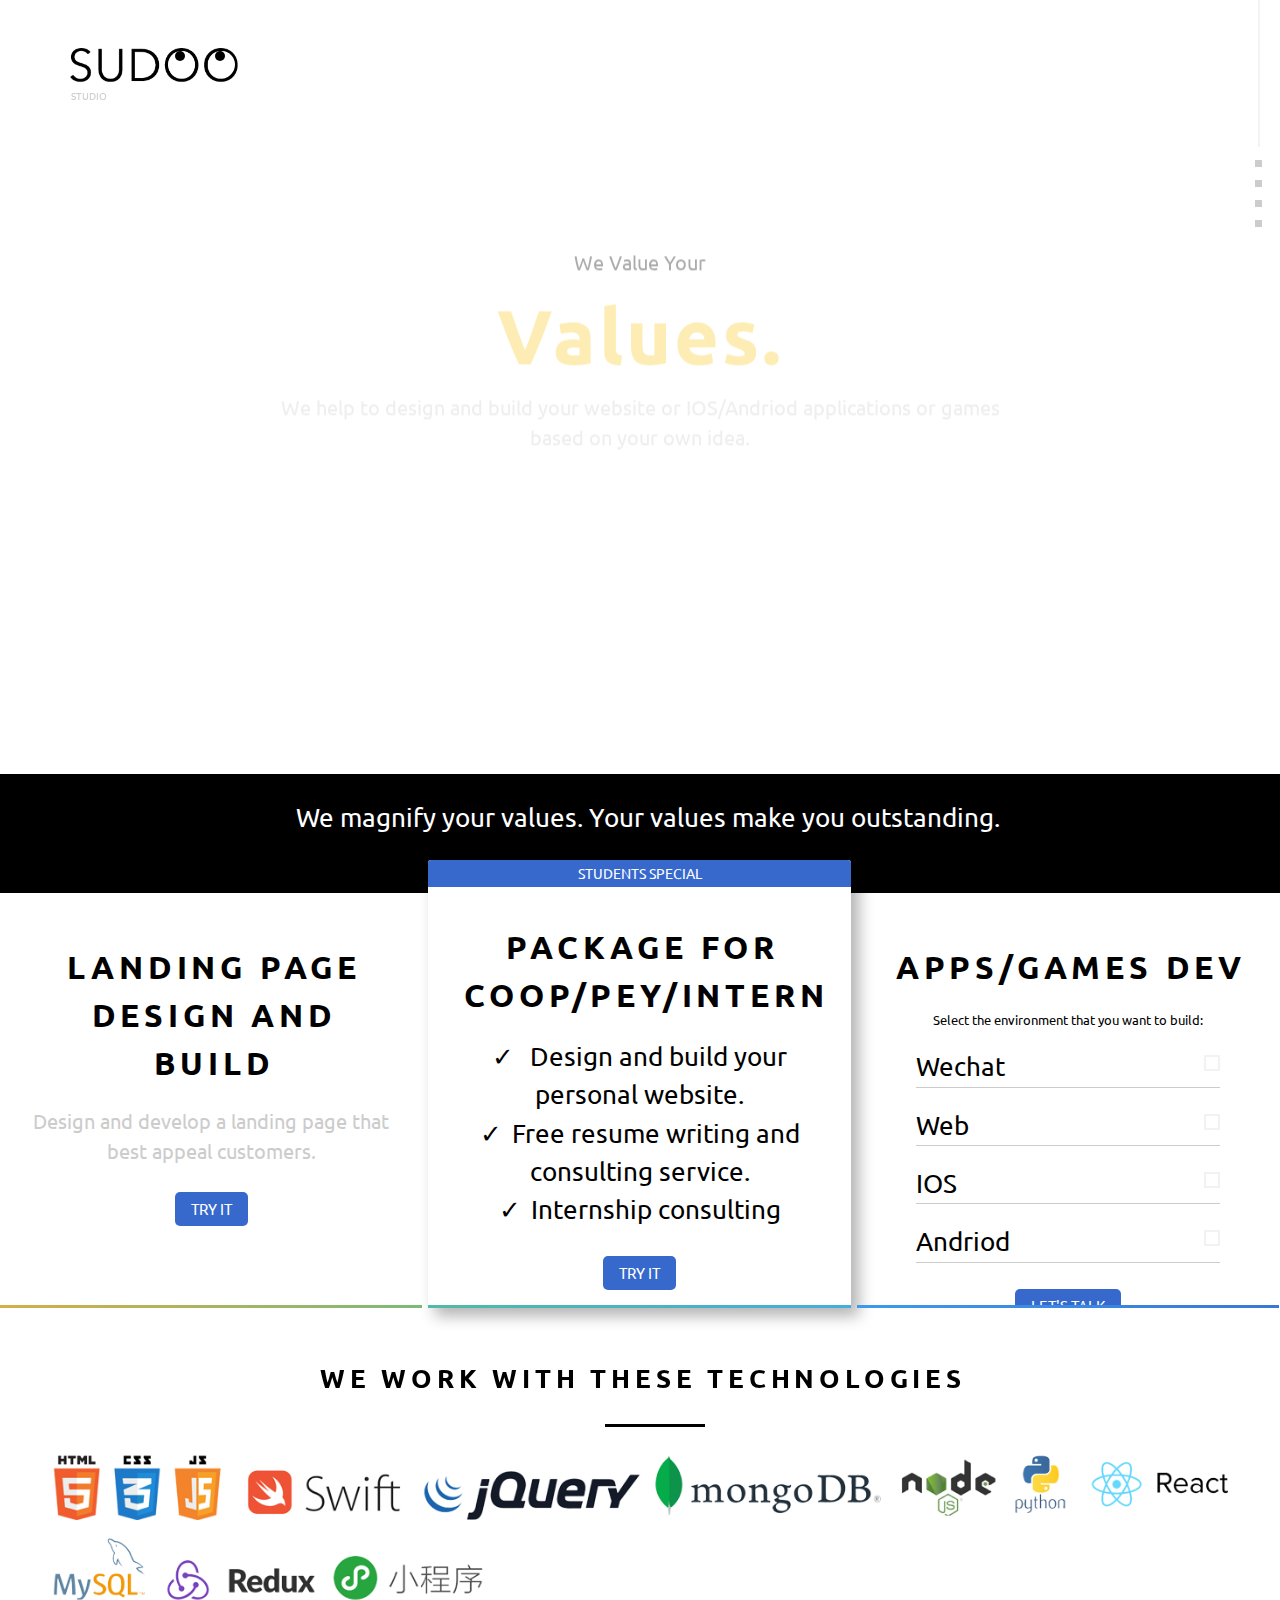
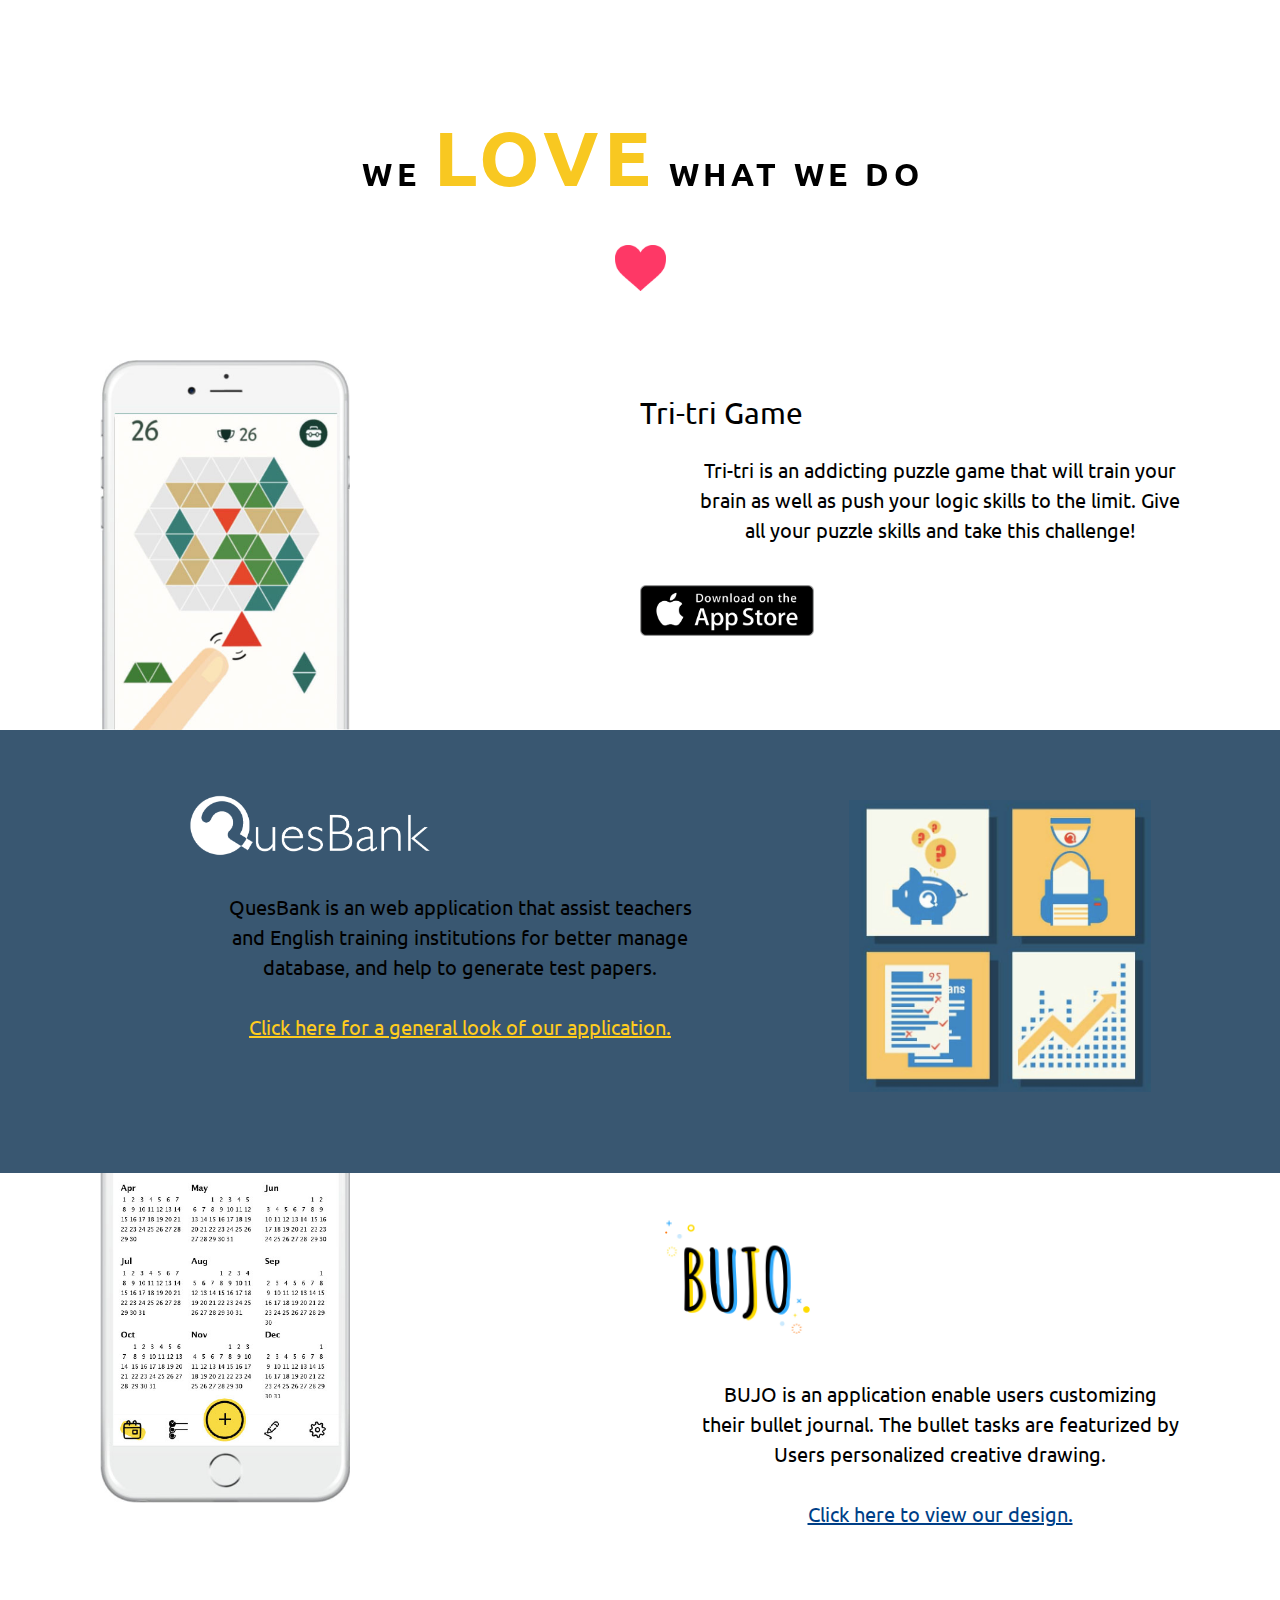
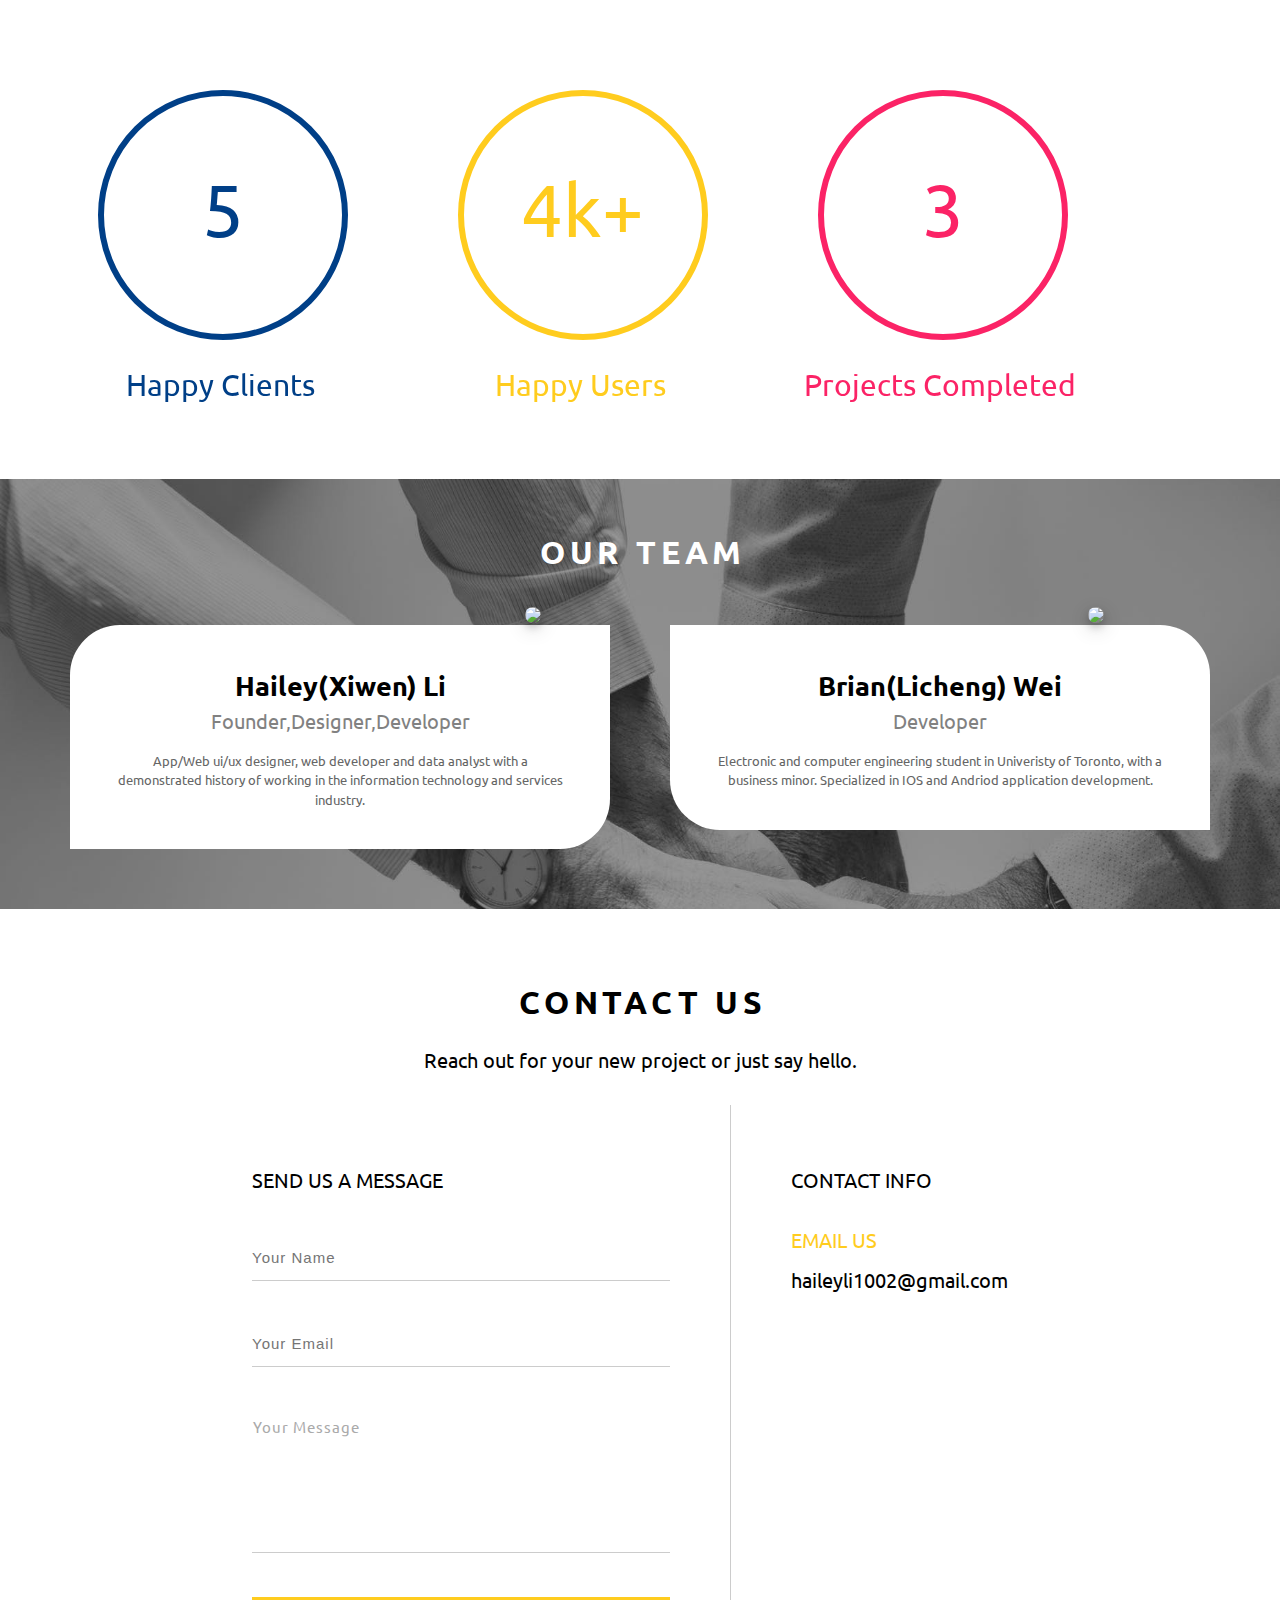
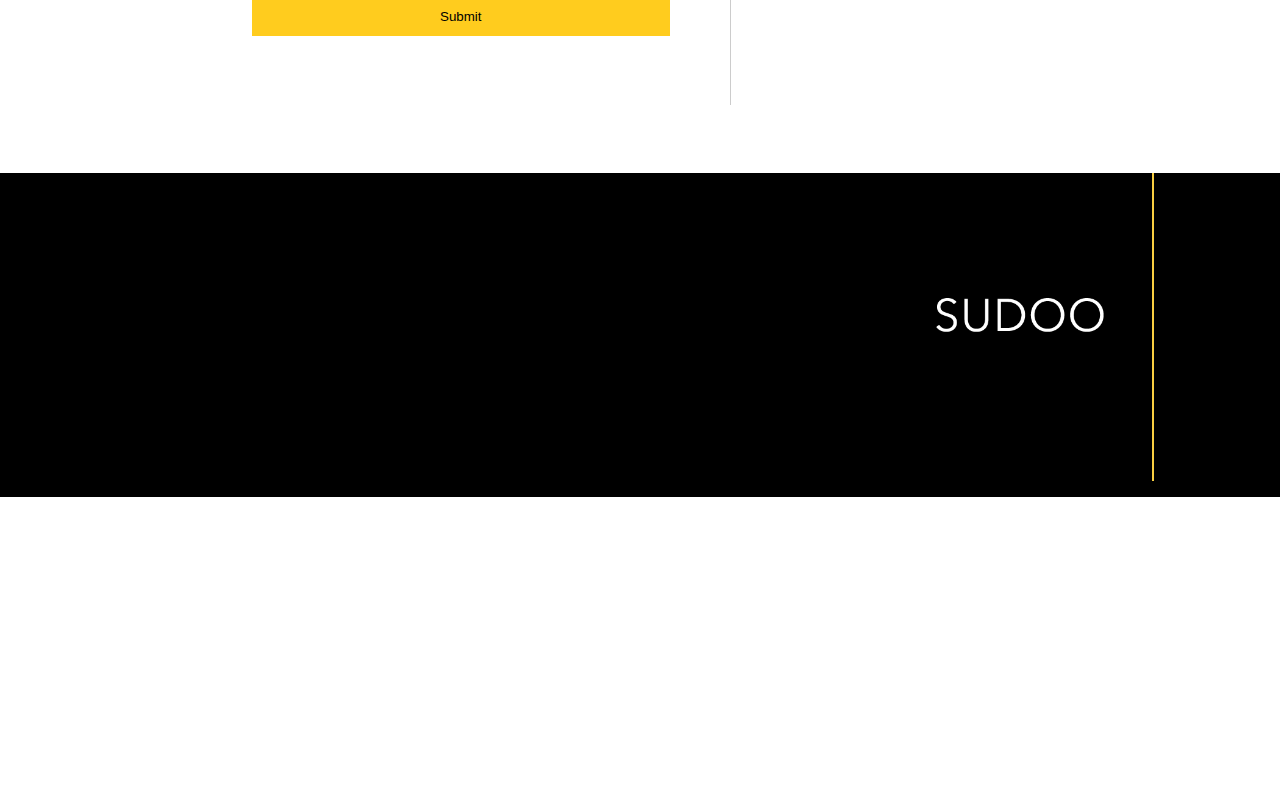
==== index.html @ 50a01e53 "updates" ====
<!DOCTYPE html>
<html>

<head>
  <meta charset="utf-8" />
  <meta http-equiv="X-UA-Compatible" content="IE=edge" />
  <title>Dr. Do Studio</title>
  <meta name="viewport" content="width=device-width, initial-scale=1" />
  <link rel="icon" type="icon" href="favicon.ico" />
  <link href="https://fonts.googleapis.com/css?family=Cabin" rel="stylesheet" />
  <link rel="stylesheet" type="text/css" media="screen" href="./css/main.css" />
  <link rel="stylesheet" type="text/css" media="screen" href="./css/footer.css" />
  <link rel="stylesheet" type="text/css" media="screen" href="./css/home.css" />

  <script src="https://ajax.googleapis.com/ajax/libs/jquery/3.2.1/jquery.min.js"></script>

  <script src="js/scroll.js"></script>
  <script src="js/background.js"></script>
  <script src="js/main.js"></script>
  <script>
    function mainRedirect() {
      location.replace("./eng/index.html");
    }
  </script>
</head>

<body onload="mainRedirect()" id="top">

</body>

</html>
---- css/main.css ----
body {
  background: white;
  font-family: 'Ubuntu', sans-serif;
  font-size: 2vw;
  font-style: normal;
  line-height: 1.5;
  color: black;
  margin: 0;
  padding: 0;
  width: 100vw;
  height: 100vh;
}

a,
p,
h1,
h2,
h3 {
  font-family: 'Ubuntu', sans-serif;
  margin: 0;
}

h1 {
  letter-spacing: 3px;
}

li a {
  text-decoration: none;
  color: black;
}

ul,
ol {
  padding: 0;
  margin: 0;
}

*,
::after,
::before {
  box-sizing: border-box;
}

div {
  margin: 0;
}

.row {
  max-width: 1200px;
  margin: 0 auto;
}



h2 {
  font-size: 2.5vw;
  color: black;
  text-transform: uppercase;
  letter-spacing: 0.3rem;
  position: relative;
  margin-top: 1.2rem;
  margin-bottom: 1.2rem;
  margin-left: 6px;
  text-align: center;
}
@media screen and (max-width: 820px) {
  h2 {
    font-size: 2.2em;
  }
}
@media screen and (max-width: 414px) {
  h2 {
    font-size: 2.8em;
  }
}

h3 {
  text-align: center;
  font-size: 2vw;
  color: black;
  text-transform: uppercase;
  letter-spacing: 0.3rem;
  position: relative;
  margin-top: 0;
  margin-bottom: 1.2rem;
  margin-left: 6px;
}
@media screen and (max-width: 820px) {
  h3 {
    font-size: 1.3em;
  }
}
@media screen and (max-width: 414px) {
  h3 {
    font-size: 2em;
  }
}
h3::after {
  content: "";
  background: black;
  height: 3px;
  width: 100px;
  position: absolute;
  top: 170%;
  left: 47%;
}

h1 {
  text-align: center;
  font-size: 7vw;
  line-height: 1.5;
  margin-top: 0;
  color: black;
}
@media screen and (max-width: 820px) {
  h1 {
    font-size: 2.6em;
  }
}
@media screen and (max-width: 414px) {
  h1 {
    font-size: 3em;
  }
}

p {
  font-size: 20px;
}
@media screen and (max-width: 820px) {
  p,
  ul.section-content li {
    font-size: 1.5em;
  }
}
@media screen and (max-width: 414px) {
  p {
    font-size: 2.5em;
  }
}

a,
a::after {
  -webkit-transition: all 0.3s;
  -moz-transition: all 0.3s;
  -o-transition: all 0.3s;
  transition: all 0.3s;
}

.intro-bottom-line:after {
  content: "";
  display: inline-block;
  height: 2px;
  width: 12%;
  background-color: black;
  position: absolute;
  margin-top: 35px;
  top: 60%;
  left: 44%;
}

.header-logo a {
  display: block;
  position: fixed;
  margin: 9px 0 0;
  padding: 0;
  outline: 0;
  border: none;
  width: 80px;
}

.d-header {
  width: 100%;
  background-color: transparent;
  position: fixed;
  top: 0;
  z-index: 500;
  height: 150px;
  padding: 34px 54px;
  padding: 34px 54px;
    background: #ffffffc4;
}
@media screen and (max-width: 414px) {
  .d-header {
    padding-left: 51px;
  }
}

.header-logo {
  margin: 0;
  padding: 0;
}

a img {
  border: none;
}

img,
video {
  height: auto;
}

.header-logo a {
  display: block;
  margin: 0;
  padding: 0;
  outline: 0;
  border: none;
  width: 80px;
  -webkit-transition: all 0.3s ease-in-out;
  transition: all 0.3s ease-in-out;
}

nav.menu {
  float: right;
  width: 60%;
  margin-top: 4px;
  margin-right: -100px;
}

.main-menu ul {
  list-style: none;
}

.menu ul li {
  display: inline;
}

.menu ul li a {
  display: inline-block;
  text-transform: uppercase;
  font-size: 14px;
  color: black;
  padding: 10px 0px;
  margin-right: calc(18% - 50px);
  position: relative;
  text-decoration: none;
}

.site-logo img {
  width: 200px;
}

nav a:after {
  content: "";
  position: absolute;
  height: 2px;
  width: 2px;
  background-color: #ffcc1e;
  visibility: hidden;
  transition: all 0.3s ease-in-out 0s;
  left: 0;
  bottom: -2px;
}
nav a:hover:after {
  width: 100%;
  visibility: visible;
  transform: scaleX(1);
}

a.active {
  border-bottom: 2px solid #ffcc1e;
}

.button-container {
  text-align: center;
  padding: 30px;
  margin-top: 40px;
}
@media screen and (max-width: 820px) {
  .button-container {
    margin-top: 0;
    padding: 30px 60px;
  }
}
@media screen and (max-width: 414px) {
  .button-container {
    margin-top: 0;
    padding: 30px 30px;
  }
}
@media screen and (max-width: 820px) {
  .button-container a {
    font-size: 1.5em;
  }
}
@media screen and (max-width: 414px) {
  .button-container a {
    font-size: 2em;
  }
}

.btn {
  text-decoration: none;
  padding: 15px 60px;
  margin: 0;
  display: inline-block;
}

.yellow-btn-stroke {
  color: #ffcc1e;
  border: 2px solid #ffcc1e;
}
@media screen and (max-width: 715px) {
  .yellow-btn-stroke {
    width: 100%;
  }
}

.pink-btn-stroke {
  color: #fb2366;
  border: 2px solid #fb2366;
  margin-left: 40px;
}
@media screen and (max-width: 715px) {
  .pink-btn-stroke {
    margin-left: 0;
    margin-top: 10px;
    width: 100%;
  }
}

.btn {
  position: relative;
  z-index: 1;
  overflow: hidden;
}

.btn:hover {
  color: #000;
}

.btn::before,
.btn::after {
  content: "";
  position: absolute;
  z-index: -1;
}

.yellow-btn-stroke::before,
.yellow-btn-stroke::after {
  background: #ffcc1e;
}

.pink-btn-stroke::before,
.pink-btn-stroke::after {
  background: #fb2366;
}

.btn::after {
  left: -38%;
  top: 0;
  transform: skew(50deg);
  transition-duration: 0.6s;
  transform-origin: top left;
  width: 0;
}

.btn:hover:after {
  height: 100%;
  width: 138%;
}

.animated {
  -webkit-animation-duration: 1s;
  animation-duration: 1s;
  -webkit-animation-fill-mode: both;
  animation-fill-mode: both;
}

@-webkit-keyframes fadeInUp {
  0% {
    opacity: 0;
    -webkit-transform: translateY(80px);
  }
  100% {
    opacity: 1;
    -webkit-transform: translateY(0);
  }
}
@keyframes fadeInUp {
  0% {
    opacity: 0;
    transform: translateY(80px);
  }
  100% {
    opacity: 1;
    transform: translateY(0);
  }
}
.fadeInUp {
  -webkit-animation-name: fadeInUp;
  animation-name: fadeInUp;
}

.copyright {
  margin-top: 30px;
  display: inline-block;
}

@media screen and (max-width: 820px) {
  nav.menu {
    display: none;
  }
}

.hamburger-menu {
  float: right;
  display: none;
  width: 55px;
  height: 40px;
  align-self: center;
  cursor: pointer;
  justify-content: space-between;
  display: flex;
  flex-direction: column;
  margin-top: 9px;
  margin-right: -40px;
}
@media screen and (max-width: 820px) {
  .hamburger-menu div {
    height: 5px;
    background: white;
    border-radius: 50px;
    align-self: flex-end;
  }
  .hamburger-menu .top {
    width: 84%;
  }
  .hamburger-menu .meat {
    width: 100%;
    transition: all 200ms ease-in-out;
  }
  .hamburger-menu .bottom {
    width: 63%;
    transition: all 400ms ease-in-out;
  }
  .hamburger-menu:hover div {
    background: yellow;
  }
  .hamburger-menu:hover .top {
    animation: burger-hover 1s infinite ease-in-out alternate;
  }
  .hamburger-menu:hover .meat {
    animation: burger-hover 1s infinite ease-in-out alternate forwards 200ms;
  }
  .hamburger-menu:hover .bottom {
    animation: burger-hover 1s infinite ease-in-out alternate forwards 400ms;
  }
  @keyframes burger-hover {
    0% {
      width: 100%;
    }
    50% {
      width: 50%;
    }
    100% {
      width: 100%;
    }
  }
}

@media screen and (max-width: 820px) {
  nav.hamburger-content-show {
    display: block;
    background: #003f87;
    position: fixed;
    width: 100%;
    height: 100%;
    z-index: 2;
    text-align: center;
    padding-top: 200px;
    opacity: 1;
    margin: 0;
    top: 0;
    left: 0;
  }

  .hamburger-content-show a {
    width: 100%;
    display: block;
    height: 20%;
    text-decoration: none;
    color: white;
    text-align: center;
    padding: 40px;
  }

  nav a:after {
    display: none;
  }
  nav a:hover:after {
    display: none;
  }

  .header-logo {
    position: absolute;
    z-index: 3;
  }

  .hamburger-menu {
    position: absolute;
    z-index: 3;
    right: 90px;
  }

  .hamburger-content-show a:hover,
  .active {
    background: #ffcc1e;
    color: #003f87;
  }

  .hamburger-content-show a.active {
    color: #003f87;
  }

  .active-menu-icon .meat {
    display: none;
    animation: none;
    transition: none;
  }
  .active-menu-icon .top {
    transform: rotate(45deg);
    margin-top: 17px;
    width: 100%;
    animation: none !important;
    transition: none;
  }
  .active-menu-icon .bottom {
    transform: rotate(-45deg);
    margin-bottom: 19px;
    width: 100%;
    animation: none !important;
    transition: none;
  }
}

.sub-logo{
  color:#ccc;
  font-size:10px;
  margin-left: 17px;
}
---- css/footer.css ----
footer#footer {
  position: absolute;
  background: #000;
  width: 100%;
  padding: 30px;
  overflow: hidden; }

.footer-logo {
  width: 30%;
  float: right;
  margin-right: 10%;
  margin-top: -59px; }
  @media screen and (max-width: 1024px) {
    .footer-logo {
      margin-top: -50px; } }
  @media screen and (max-width: 820px) {
    .footer-logo {
      display: none; } }

.footer-logo img {
  float: right; }

.footer-logo p {
  display: inline-block;
  font-size: 20px;
  line-height: 1.5;
  text-align: right;
  margin-left: 95px; }

.footer-content {
  margin-top: 140px; }

.footer-content ul {
  list-style: none;
  display: inline-block;
  font-size: 20px; }

.footer-content ul li a:hover {
  text-decoration: underline; }

.footer-content-left {
  float: left;
  width: 50%; }

.footer-content-right {
  float: left;
  width: 50%; }

.copyright p {
  width: 100%;
  text-align: center; }

.footer-content {
  width: 50%; }
  @media screen and (max-width: 1024px) {
    .footer-content {
      margin-top: 100px; } }
  @media screen and (max-width: 820px) {
    .footer-content {
      width: 100%;
      margin-top: 30px; } }

.copyright p {
  display: inline-block;
  width: 100%;
  text-align: center;
  font-size: 15px; }

.footer-content-line {
  display: block;
  width: 2px;
  height: 19.2rem;
  background-color: #f8ce41;
  position: absolute;
  right: 126px;
  top: 0; }
  @media screen and (max-width: 820px) {
    .footer-content-line {
      display: none; } }

/*# sourceMappingURL=footer.css.map */
---- css/home.css ----
.eye-container {
  width: 100%;
}
.eye {
  position: relative;
  display: inline-block;
  border-radius: 45px;
  height: 27px;
  width: 27px;
  background: white;
  
}
.eye:after { 
  position: absolute;
  bottom: 17px;
  right: 10px;
  width: 10px;
  height: 10px;
  background: #000;
  border-radius: 50%;
  content: " ";
}
.eye1{
  margin-left: 114px;
  margin-top: 17px;
}
.eye2{
  margin-left: 7px;
}

.home-content {
  padding: 50px 90px;
  color:black;
  text-align: center;
}

.section-content {
  color: black;
  text-align: center;
  width: 80%;
  margin: 0 auto;
  margin-top: 3.5rem;
}
ul.section-content {
  font-size: 1em;
  text-decoration: none;
  list-style: none;
  font-weight: 800;
  margin-top: 20px;
}

div.hero-bg img {
  position: fixed;
  top: -20px;
  left: 0;
  width: 100%;
  max-width: none;
}

.d-home .overlay {
  position: absolute;
  top: 0;
  left: 0;
  width: 100%;
  height: 100%;
  opacity: 0.8;
  background-color: #000000;
}

.d-home-yellow .overlay {
  position: absolute;
  top: 0;
  left: 0;
  width: 100%;
  height: 100%;
  opacity: 1;
  background-color: #ffee00;
}

.d-home-blue {
  position: absolute;
  top: 0;
  left: 0;
  width: 100%;
  height: 100%;
  opacity: 1;
  background-color: #fff;
}

section.d-home {
  width: 100%;
  height: 86%;
  display: block;
  position: relative;
  overflow: hidden;
}

.home-content-main {
  position: relative;
  width: 100%;
}

.home-content-line {
  display: block;
  width: 2px;
  height: 8.2rem;
  background-color: #f8ce41;
  position: absolute;
  right: 10%;
  bottom: 0;
}
@media screen and (max-width: 820px) {
  .home-content-line {
    display: none;
  }
}

.p2-content-line {
  display: block;
  width: 2px;
  height: 8.2rem;
  background-color: #000;
  position: absolute;
  right: 10%;
  top: 0;
}
@media screen and (max-width: 820px) {
  .p2-content-line {
    display: none;
  }
}

.home-content-p3 h2:after {
  background-color: white;
}

.before-h2 {
  text-transform: uppercase;
  color: #ffcc1e;
  text-align: center;
}

span.dot img {
  width: 100% !important;
}

span.dot {
  margin-right: 10%;
}

section#home {
  background-image: url(../imgs/Home-P1.jpg);
  background-repeat: no-repeat;
  background-position: top center;
  -webkit-background-size: cover;
}

.home-content {
  padding: 50px 90px;
}
@media screen and (max-width: 820px) {
  .home-content {
    padding: 20px 30px;
  }
}
/* 
.scroll-indicator {
  width: 30px;
  height: 30px;
  border: 3px solid;
  border-radius: 45px;
  color: #ffcc1e;
  animation-duration: 2s;
  animation-name: fade;
  animation-iteration-count: infinite;
  animation-timing-function: linear;
  right: 15%;
  position: absolute;
  bottom: 100px;
  cursor: pointer;
}
@media screen and (max-width: 820px) {
  .scroll-indicator {
    display: none;
    animation: none;
  }
} */

@keyframes fade {
  0% {
    transform: rotate(45deg);
    opacity: 1;
  }
  75% {
    transform: rotate(45deg) translateY(24px/-4) translateX(24px/-4);
    opacity: 0;
  }
  100% {
    opacity: 0;
  }
}
h3.intro {
  padding-left: 20%;
  padding-right: 20%;
}

section#home {
  padding-top: 9rem;
}

section#home-P2 {
  padding-top: 4rem;
  padding-bottom: 4rem;
}

.d-home-black {
  background: #003f87;
}

.home-content-p3 h2 {
  color: #fff;
  padding: 50px;
  padding-top: 20px;
}

section#home-P3 {
  padding-bottom: 4rem;
  padding-top: 4rem;
  text-align: center;
}

#home-P3 img {
  width: 30%;
  margin: 20px;
  margin-top: 20px;
}
.sub-txt{
  color:#ccc;
}

.bk-txt{
  background:black;
}
.bk-row {
  background: black;
  color: white;
  padding: 25px 35px 56px 50px;
  text-align: center;
  z-index: 0;
}

.menu {
  position: fixed;
  height: 100%;
  width: 22px;
  top: 0;
  right: 0;
}

.menu-line {
  display: block;
  width: 2px;
  height: 9.2rem;
  background: linear-gradient(to bottom, #ccc 100%, #ff99cc 0%);
  z-index:4;
}

.menu-line-sec {
  display: block;
  width: 2px;
  height: 100%;
  background: linear-gradient(to bottom, #ccc 100%, #ff99cc 0%);
  position: absolute;
  bottom: 0;
  top: 240px;
}

.navdot::before {
  content: "";
  width: 7px;
  height: 7px;
  background: #ccc;
  display: block;
  position: absolute;
  right: 18px;
}

.home-link::before {
  top: 160px;
}

.service-link::before {
  top: 180px;
}

.about-link::before {
  top: 200px;
}

.contact-link::before {
  top: 220px;
}

ul.check-lst {
  list-style: none;
}

ul.check-lst li:before {
  content: '✓';
  margin-right: 10px;
}

.service-sub {
  width: 33%;
  height: 415px;
  padding: 30px;
  display: inline-block;
  margin: 0;
  text-align:center;
}
.service-1 p{
  color:#ccc;
}
.service-1{
  border-width: 3px;
  border-style: solid;
  border-image: 
    linear-gradient(
      to right, 
      #FAAB31, 
      #56BE8E
    ) 100 100;
    border-top:none;
    border-left:none;
    border-right:none;
    overflow: hidden;

}
.service-2{
  border-width: 3px;
  border-style: solid;
  border-image: 
    linear-gradient(
      to right,  
      #56BE8E,
      #3EA9F5
    ) 100 100;
    border-top:none;
    border-left:none;
    border-right:none;
height:448px;
box-shadow: 0 0 0 0px rgb(255,255,255), 0.3em 0.3em 0.6em rgba(0,0,0,0.3);
border-radius: 3px 3px 0 0;
margin-top: -37px;
background: white;
padding-top: 43px;
overflow: hidden;
}
.service-3{
  border-width: 3px;
  border-style: solid;
  border-image: 
    linear-gradient(
      to right, 
      #3EA9F5, 
      #3769CC
    ) 100 100;
    border-top:none;
    border-left:none;
    border-right:none;
    overflow: hidden;

}
a.try-button {
  font-size: 15px;
  padding: 6px 16px;
  background: #3769CC;
  color: white;
  border-radius: 5px;
  margin-top: 26px;
  display: inline-block;
}
.s-label {
  background: #3769cd;
  color: white;
  font-size: 14px;
  padding: 3px;
  position: absolute;
  width: 33%;
  margin-left: -30px;
  margin-top: -43px;
  border-radius: 3px 3px 0 0;
}

.techs{
  padding:10px;
  padding-top:40px;
}

.tech-img{
  width:100%;
}

.love-banner {
  overflow: hidden;
  height: 250px;
  background-image: url(../imgs/Port-P1.jpg);
    background-repeat: no-repeat;
    background-position: center center;
    background-attachment: fixed;
}
.checkboxes > div {
  border-bottom: 1px solid #ccc;
  text-align: left;
}

.service-3 p {
  font-size: 13px;
}

.checkboxes input {
  float: right;
  position: relative;
  top: 23px;
  cursor: pointer;
}

.checkboxes input:before {
  content: "";
  position: absolute;
  left: 0;
  z-index: 1;
  width: 1rem;
  height: 1rem;
  border: 2px solid #f2f2f2;
  transition: all .3s ease-in-out;
}

.checkboxes input:after {content: "";position: absolute;left: 0;width: 1.1rem;height: 1.1rem;background: #fff;cursor: pointer;}

.checkboxes input:checked:before {
  transform: rotate(-45deg);
  height: .5rem;
  border-color: green;
  border-top-style: none;
  border-right-style: none;
}
.checkboxes label {
  width: 100%;
  padding-right: 100%;
  cursor: pointer;
}

.checkboxes {
  padding: 29px;
  padding-top: 0;
  padding-bottom: 0;
}
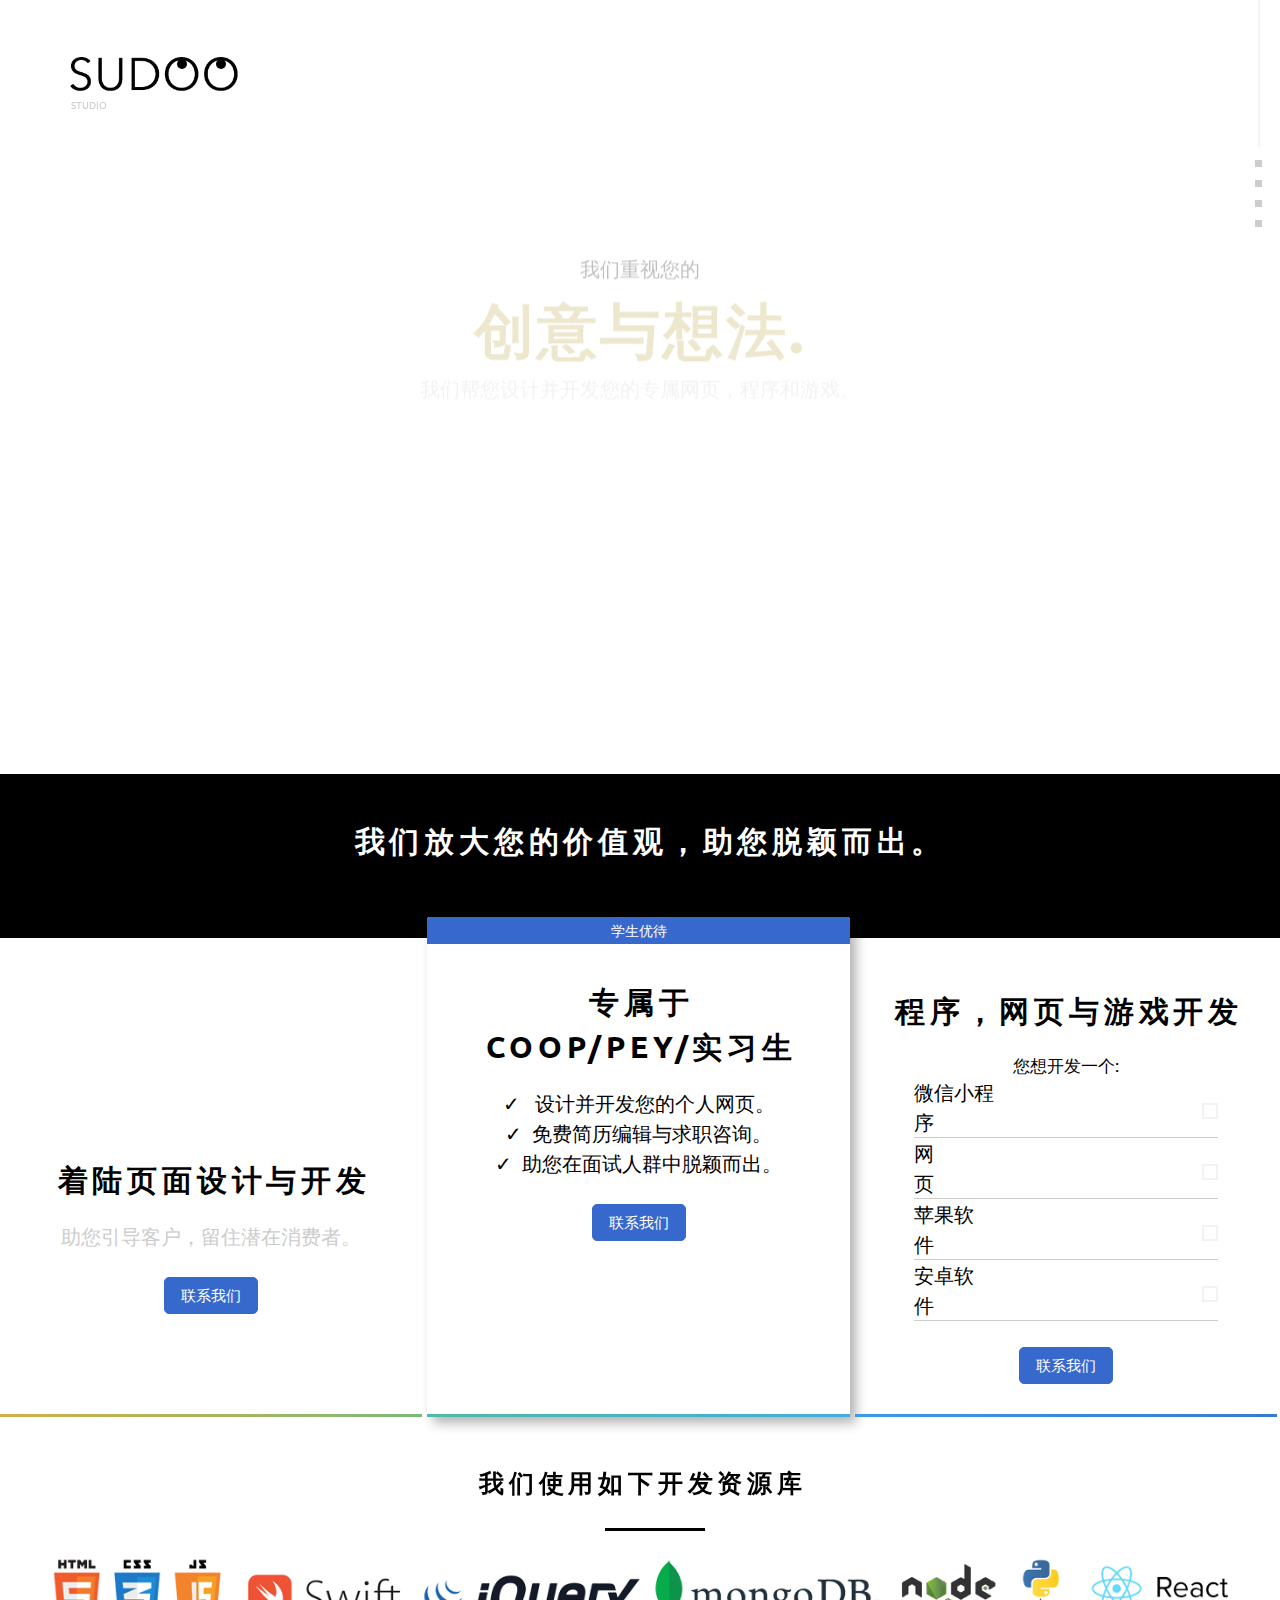
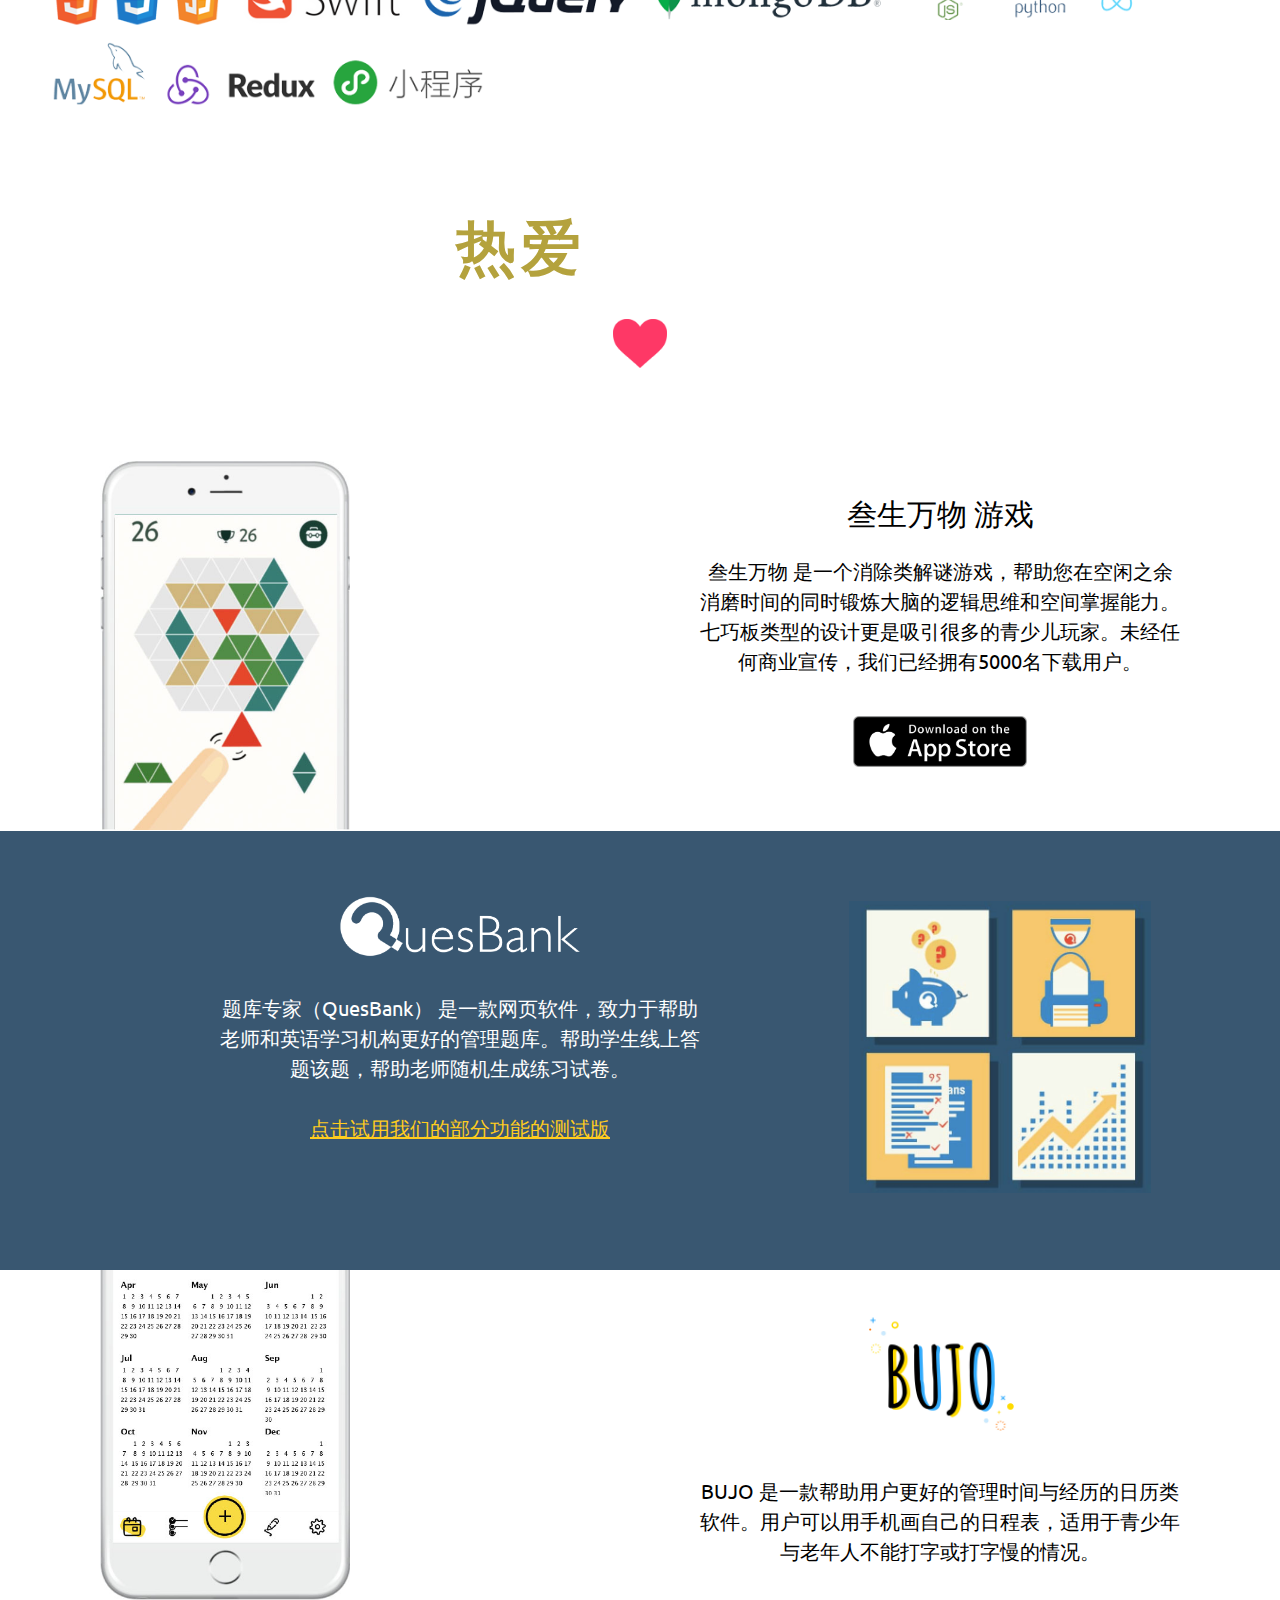
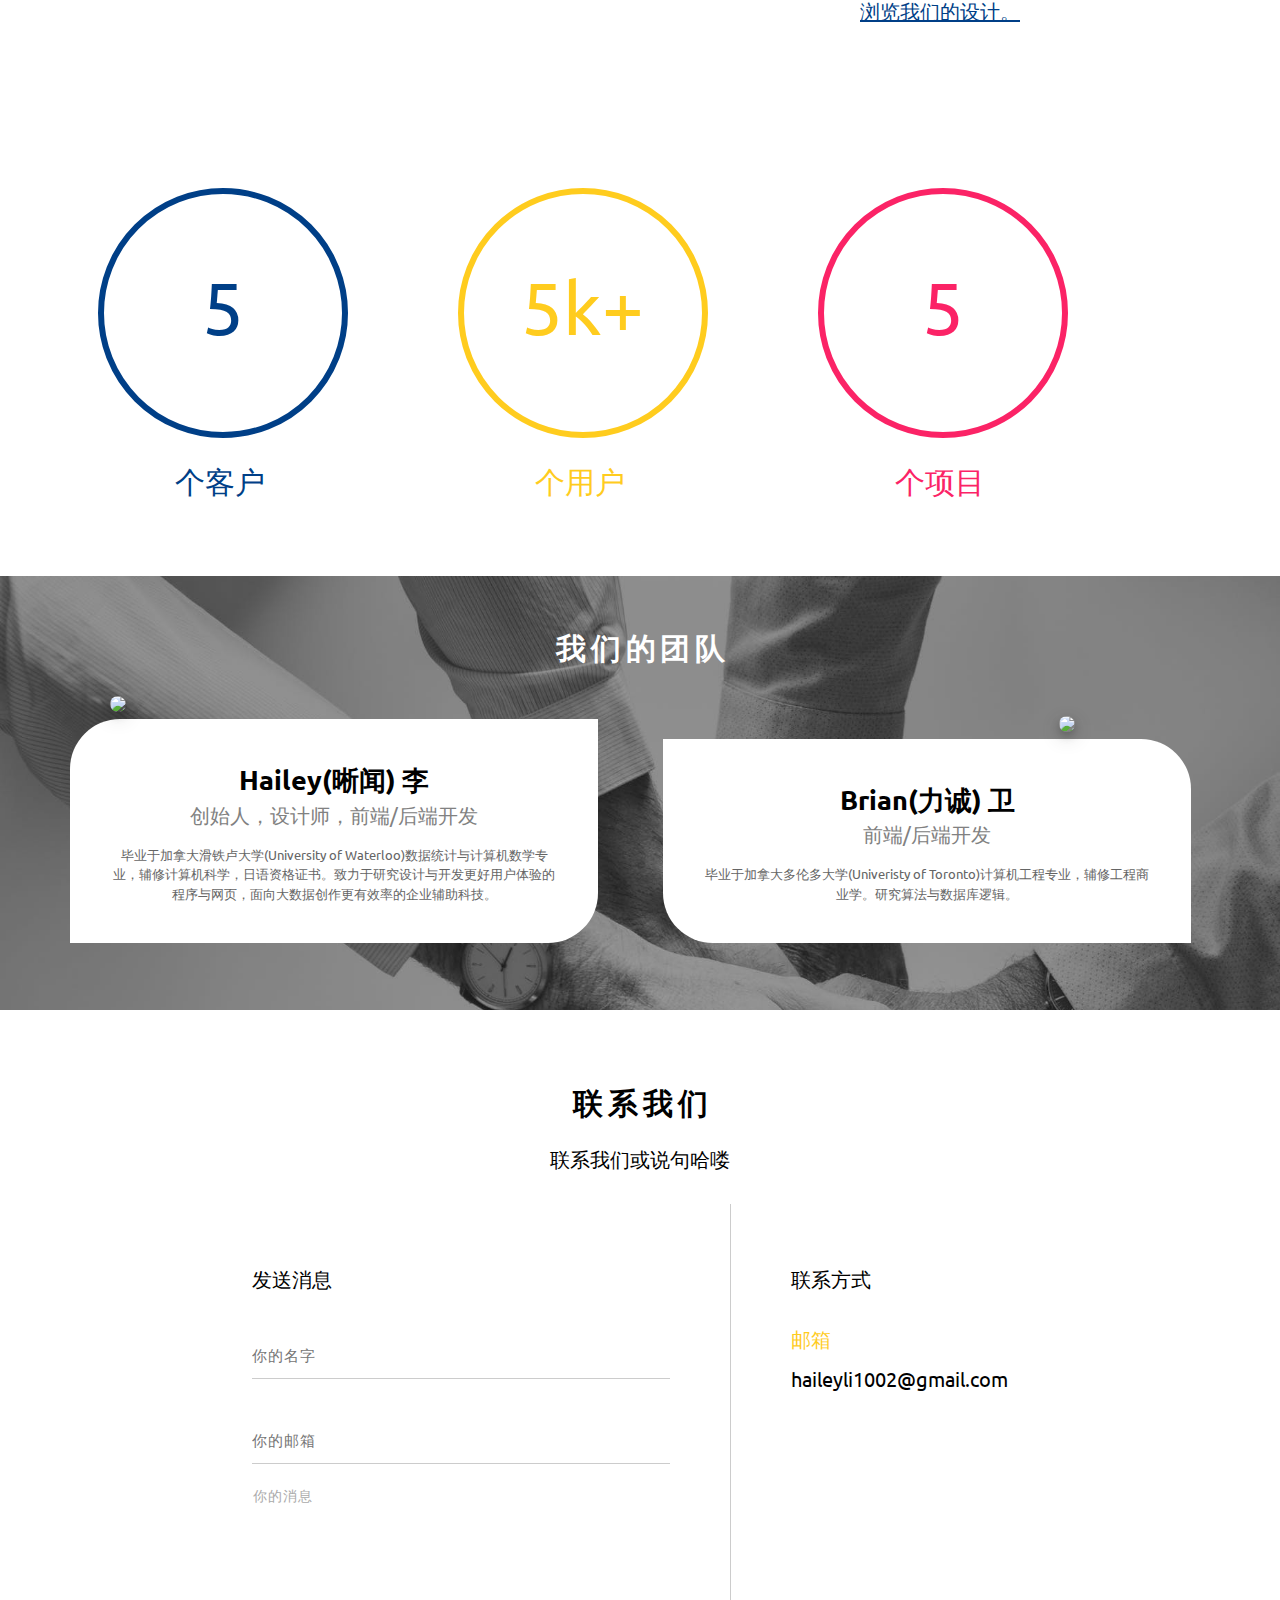
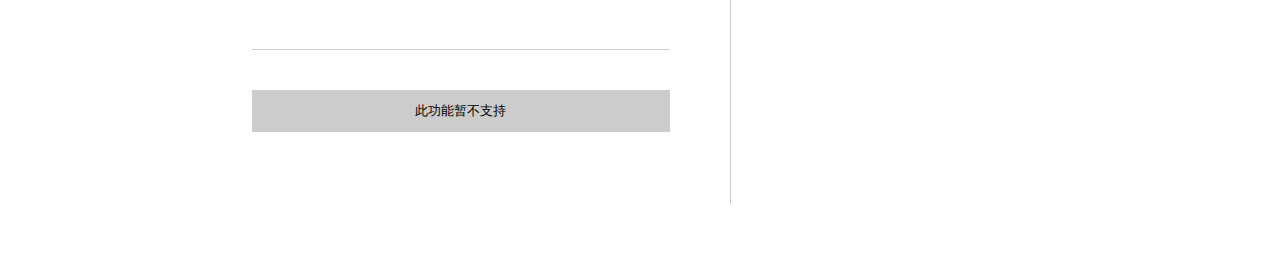
==== commit f3c1e892: "CN version" ====
--- a/index.html
+++ b/index.html
@@ -19,7 +19,7 @@
   <script src="js/main.js"></script>
   <script>
     function mainRedirect() {
-      location.replace("./eng/index.html");
+      location.replace("./chinese/index.html");
     }
   </script>
 </head>
--- a/css/main.css
+++ b/css/main.css
@@ -1,7 +1,7 @@
 body {
   background: white;
   font-family: 'Ubuntu', sans-serif;
-  font-size: 2vw;
+  font-size:20px;
   font-style: normal;
   line-height: 1.5;
   color: black;
@@ -53,7 +53,7 @@
 
 
 h2 {
-  font-size: 2.5vw;
+  font-size: 30px;
   color: black;
   text-transform: uppercase;
   letter-spacing: 0.3rem;
@@ -62,21 +62,12 @@
   margin-bottom: 1.2rem;
   margin-left: 6px;
   text-align: center;
-}
-@media screen and (max-width: 820px) {
-  h2 {
-    font-size: 2.2em;
-  }
-}
-@media screen and (max-width: 414px) {
-  h2 {
-    font-size: 2.8em;
-  }
+  word-break: break-word;
 }
 
 h3 {
   text-align: center;
-  font-size: 2vw;
+  font-size: 25px;
   color: black;
   text-transform: uppercase;
   letter-spacing: 0.3rem;
@@ -84,16 +75,6 @@
   margin-top: 0;
   margin-bottom: 1.2rem;
   margin-left: 6px;
-}
-@media screen and (max-width: 820px) {
-  h3 {
-    font-size: 1.3em;
-  }
-}
-@media screen and (max-width: 414px) {
-  h3 {
-    font-size: 2em;
-  }
 }
 h3::after {
   content: "";
@@ -107,36 +88,16 @@
 
 h1 {
   text-align: center;
-  font-size: 7vw;
+  font-size: 40px;
   line-height: 1.5;
   margin-top: 0;
   color: black;
 }
-@media screen and (max-width: 820px) {
-  h1 {
-    font-size: 2.6em;
-  }
-}
-@media screen and (max-width: 414px) {
-  h1 {
-    font-size: 3em;
-  }
-}
 
 p {
   font-size: 20px;
 }
-@media screen and (max-width: 820px) {
-  p,
-  ul.section-content li {
-    font-size: 1.5em;
-  }
-}
-@media screen and (max-width: 414px) {
-  p {
-    font-size: 2.5em;
-  }
-}
+
 
 a,
 a::after {
@@ -165,7 +126,7 @@
   padding: 0;
   outline: 0;
   border: none;
-  width: 80px;
+  width: auto;
 }
 
 .d-header {
@@ -179,11 +140,6 @@
   padding: 34px 54px;
     background: #ffffffc4;
 }
-@media screen and (max-width: 414px) {
-  .d-header {
-    padding-left: 51px;
-  }
-}
 
 .header-logo {
   margin: 0;
@@ -199,16 +155,7 @@
   height: auto;
 }
 
-.header-logo a {
-  display: block;
-  margin: 0;
-  padding: 0;
-  outline: 0;
-  border: none;
-  width: 80px;
-  -webkit-transition: all 0.3s ease-in-out;
-  transition: all 0.3s ease-in-out;
-}
+
 
 nav.menu {
   float: right;
@@ -266,28 +213,6 @@
   padding: 30px;
   margin-top: 40px;
 }
-@media screen and (max-width: 820px) {
-  .button-container {
-    margin-top: 0;
-    padding: 30px 60px;
-  }
-}
-@media screen and (max-width: 414px) {
-  .button-container {
-    margin-top: 0;
-    padding: 30px 30px;
-  }
-}
-@media screen and (max-width: 820px) {
-  .button-container a {
-    font-size: 1.5em;
-  }
-}
-@media screen and (max-width: 414px) {
-  .button-container a {
-    font-size: 2em;
-  }
-}
 
 .btn {
   text-decoration: none;
@@ -299,24 +224,12 @@
 .yellow-btn-stroke {
   color: #ffcc1e;
   border: 2px solid #ffcc1e;
-}
-@media screen and (max-width: 715px) {
-  .yellow-btn-stroke {
-    width: 100%;
-  }
 }
 
 .pink-btn-stroke {
   color: #fb2366;
   border: 2px solid #fb2366;
   margin-left: 40px;
-}
-@media screen and (max-width: 715px) {
-  .pink-btn-stroke {
-    margin-left: 0;
-    margin-top: 10px;
-    width: 100%;
-  }
 }
 
 .btn {
@@ -393,7 +306,6 @@
 }
 
 .copyright {
-  margin-top: 30px;
   display: inline-block;
 }
 
@@ -534,8 +446,10 @@
   }
 }
 
-.sub-logo{
-  color:#ccc;
-  font-size:10px;
+.sub-logo {
+  color: #ccc;
+  font-size: 10px;
   margin-left: 17px;
-}
+  position: fixed;
+  top: 88px;
+}
--- a/css/footer.css
+++ b/css/footer.css
@@ -1,9 +1,10 @@
 footer#footer {
-  position: absolute;
   background: #000;
   width: 100%;
-  padding: 30px;
-  overflow: hidden; }
+  padding: 11px;
+  overflow: hidden;
+text-align: center;
+ }
 
 .footer-logo {
   width: 30%;
@@ -57,8 +58,7 @@
       margin-top: 100px; } }
   @media screen and (max-width: 820px) {
     .footer-content {
-      width: 100%;
-      margin-top: 30px; } }
+      width: 100%; } }
 
 .copyright p {
   display: inline-block;
@@ -78,4 +78,6 @@
     .footer-content-line {
       display: none; } }
 
-/*# sourceMappingURL=footer.css.map */
+.footer{
+  color:white;
+}
--- a/css/home.css
+++ b/css/home.css
@@ -1,5 +1,7 @@
 .eye-container {
-  width: 100%;
+  position: fixed;
+  top: 42px;
+  left: 56px;
 }
 .eye {
   position: relative;
@@ -7,7 +9,6 @@
   border-radius: 45px;
   height: 27px;
   width: 27px;
-  background: white;
   
 }
 .eye:after { 
@@ -148,12 +149,7 @@
   margin-right: 10%;
 }
 
-section#home {
-  background-image: url(../imgs/Home-P1.jpg);
-  background-repeat: no-repeat;
-  background-position: top center;
-  -webkit-background-size: cover;
-}
+
 
 .home-content {
   padding: 50px 90px;
@@ -208,10 +204,6 @@
   padding-top: 9rem;
 }
 
-section#home-P2 {
-  padding-top: 4rem;
-  padding-bottom: 4rem;
-}
 
 .d-home-black {
   background: #003f87;
@@ -223,17 +215,7 @@
   padding-top: 20px;
 }
 
-section#home-P3 {
-  padding-bottom: 4rem;
-  padding-top: 4rem;
-  text-align: center;
-}
-
-#home-P3 img {
-  width: 30%;
-  margin: 20px;
-  margin-top: 20px;
-}
+
 .sub-txt{
   color:#ccc;
 }
@@ -281,7 +263,7 @@
   height: 7px;
   background: #ccc;
   display: block;
-  position: absolute;
+  position: fixed;
   right: 18px;
 }
 
@@ -303,6 +285,8 @@
 
 ul.check-lst {
   list-style: none;
+  width: 80%;
+  margin:0 auto;
 }
 
 ul.check-lst li:before {
@@ -312,7 +296,7 @@
 
 .service-sub {
   width: 33%;
-  height: 415px;
+  height: auto;
   padding: 30px;
   display: inline-block;
   margin: 0;
@@ -334,7 +318,7 @@
     border-left:none;
     border-right:none;
     overflow: hidden;
-
+    padding-bottom: 100px;
 }
 .service-2{
   border-width: 3px;
@@ -348,13 +332,15 @@
     border-top:none;
     border-left:none;
     border-right:none;
-height:448px;
+height:auto;
 box-shadow: 0 0 0 0px rgb(255,255,255), 0.3em 0.3em 0.6em rgba(0,0,0,0.3);
 border-radius: 3px 3px 0 0;
 margin-top: -37px;
 background: white;
 padding-top: 43px;
 overflow: hidden;
+min-height: 500px;
+text-align: center;
 }
 .service-3{
   border-width: 3px;
@@ -375,10 +361,19 @@
   font-size: 15px;
   padding: 6px 16px;
   background: #3769CC;
+  border: 1px solid #3769CC;
   color: white;
   border-radius: 5px;
   margin-top: 26px;
   display: inline-block;
+  text-decoration: none;
+}
+
+a.try-button:hover{
+  color:#3769CC;
+  background:white;
+  border: 1px solid #3769CC;
+  cursor: pointer;
 }
 .s-label {
   background: #3769cd;
@@ -415,7 +410,7 @@
 }
 
 .service-3 p {
-  font-size: 13px;
+  font-size: 17px;
 }
 
 .checkboxes input {
@@ -455,4 +450,174 @@
   padding: 29px;
   padding-top: 0;
   padding-bottom: 0;
+}
+.love-eye1{
+  height: 70px;
+  width: 70px;
+  background-image: url(../imgs/heart.png);
+  background-position: center;
+  background-size: 70px;
+  background-repeat: no-repeat;
+  animation-duration: 0.5s;
+  animation-name: love-fade;
+  animation-iteration-count: infinite;
+  animation-timing-function: linear;
+  position: absolute;
+  left: 90px;
+}
+
+.love-eye2{
+  height: 70px;
+  width: 70px;
+  background-image: url(../imgs/heart.png);
+  background-position: center;
+  background-size: 70px;
+  background-repeat: no-repeat;
+  animation-duration: 0.5s;
+  animation-name: love-fade;
+  animation-iteration-count: infinite;
+  animation-timing-function: linear;
+  position: absolute;
+  left: 130px;
+}
+
+@keyframes love-fade {
+  0% {
+    background-size: 10px;
+  }
+  75% {
+    background-size: 20px;
+  }
+  100% {
+    background-size: 10px;
+  }
+}
+
+.home-link:hover:after {
+  content: "HOME";
+  position: absolute;
+  right: 41px;
+  font-size: 17px;
+  color: #ccc;
+  margin-top: 4px;
+}
+
+.service-link:hover:after {
+  content: "SERVICES";
+  position: absolute;;
+  right: 41px;
+  font-size: 17px;
+  color: #ccc;
+  margin-top: 24px;
+}
+
+.about-link:hover:after {
+  content: "ABOUT";
+  position: absolute;;
+  right: 41px;
+  font-size: 17px;
+  color: #ccc;
+  margin-top: 44px;
+}
+
+.contact-link:hover:after {
+  content: "CONTACT";
+  position: absolute;;
+  right: 41px;
+  font-size: 17px;
+  color: #ccc;
+  margin-top: 64px;
+}
+
+
+
+
+.home-active {
+  height: 17px;
+  width: 17px;
+  border: 1px solid #ccc;
+  position: fixed;
+  right: 13px;
+  margin-top: 8px;
+}
+
+.service-active {
+  height: 17px;
+  width: 17px;
+  border: 1px solid #ccc;
+  position: fixed;
+  right: 13px;
+  margin-top: 28px;
+}
+
+.about-active {
+  height: 17px;
+  width: 17px;
+  border: 1px solid #ccc;
+  position: fixed;
+  right: 13px;
+  margin-top: 48px;
+}
+
+.contact-active {
+  height: 17px;
+  width: 17px;
+  border: 1px solid #ccc;
+  position: fixed;
+  right: 13px;
+  margin-top: 68px;
+}
+.home-active:after{
+  margin-top:-5px !important;
+}
+
+.service-active:after{
+  margin-top:-5px !important;
+}
+
+.about-active:after{
+  margin-top:-5px !important;
+}
+
+.contact-active:after{
+  margin-top:-5px !important;
+}
+
+@media screen and (max-width: 921px) {
+  .service-sub {
+    width: 32.9%;
+}
+}
+
+@media screen and (max-width: 821px) {
+  .service-sub{
+    width:100%;
+  }
+  .s-label{
+    width:100%;
+  }
+
+  h3::after {
+    top: 118%;
+    left: 37%;
+}
+h3{
+  margin-bottom: 2.2rem;
+}
+.eye1 {
+  margin-left: 29px;
+  margin-top: 17px;
+}
+.love-eye1 {
+  position:fixed;
+  left: 147px;
+}
+.love-eye2 {
+  position:fixed;
+  left: 187px;
+}
+.eye-container {
+  top: 43px;
+  left: 141px;
+}
 }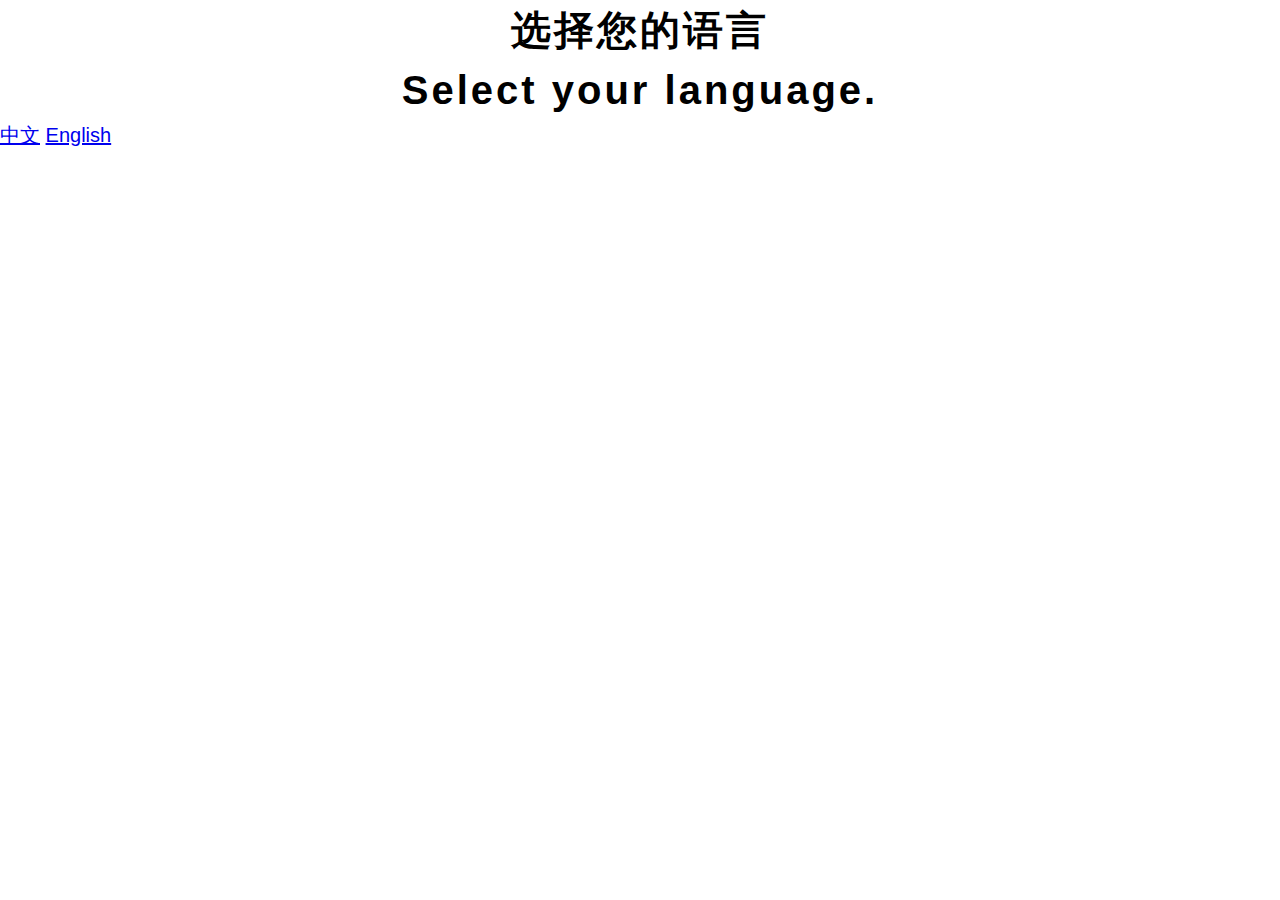
==== commit 6483054a: "add index" ====
--- a/index.html
+++ b/index.html
@@ -22,9 +22,65 @@
       location.replace("./chinese/index.html");
     }
   </script>
+  <style>
+    .btn-11 {
+      position: relative;
+      $btn-color: random-color($max:200);
+      $btn-color-dark: shade($btn-color, 40%);
+      color: tint($btn-color);
+
+      &:before,
+      &:after {
+        @include absolute(50%);
+        content: '';
+        @include size(20px);
+        background-color: $btn-color;
+        border-radius: 50%;
+      }
+
+      &:before {
+        left: -20px;
+        transform: translate(-50%, -50%);
+        // animation: criss-cross-left 0.8s reverse;
+      }
+
+      &:after {
+        right: -20px;
+        transform: translate(50%, -50%);
+        // animation: criss-cross-right 0.8s reverse;
+      }
+
+      &:hover {
+        color: tint($btn-color, 75%);
+
+        &:before,
+        &:after {
+          // @include size($btn-width);
+        }
+
+        &:before {
+          animation: criss-cross-left 0.8s both;
+          animation-direction: alternate;
+        }
+
+        &:after {
+          animation: criss-cross-right 0.8s both;
+          animation-direction: alternate;
+        }
+      }
+    }
+  </style>
 </head>
 
-<body onload="mainRedirect()" id="top">
+<body id="top">
+  <div>
+    <h1>选择您的语言</h1>
+    <h1>Select your language.</h1>
+  </div>
+  <div>
+    <a class="btn-11" href="./chinese/index.html">中文</a>
+    <a class="btn-11" href="./english/index.html">English</a>
+  </div>
 
 </body>
 
